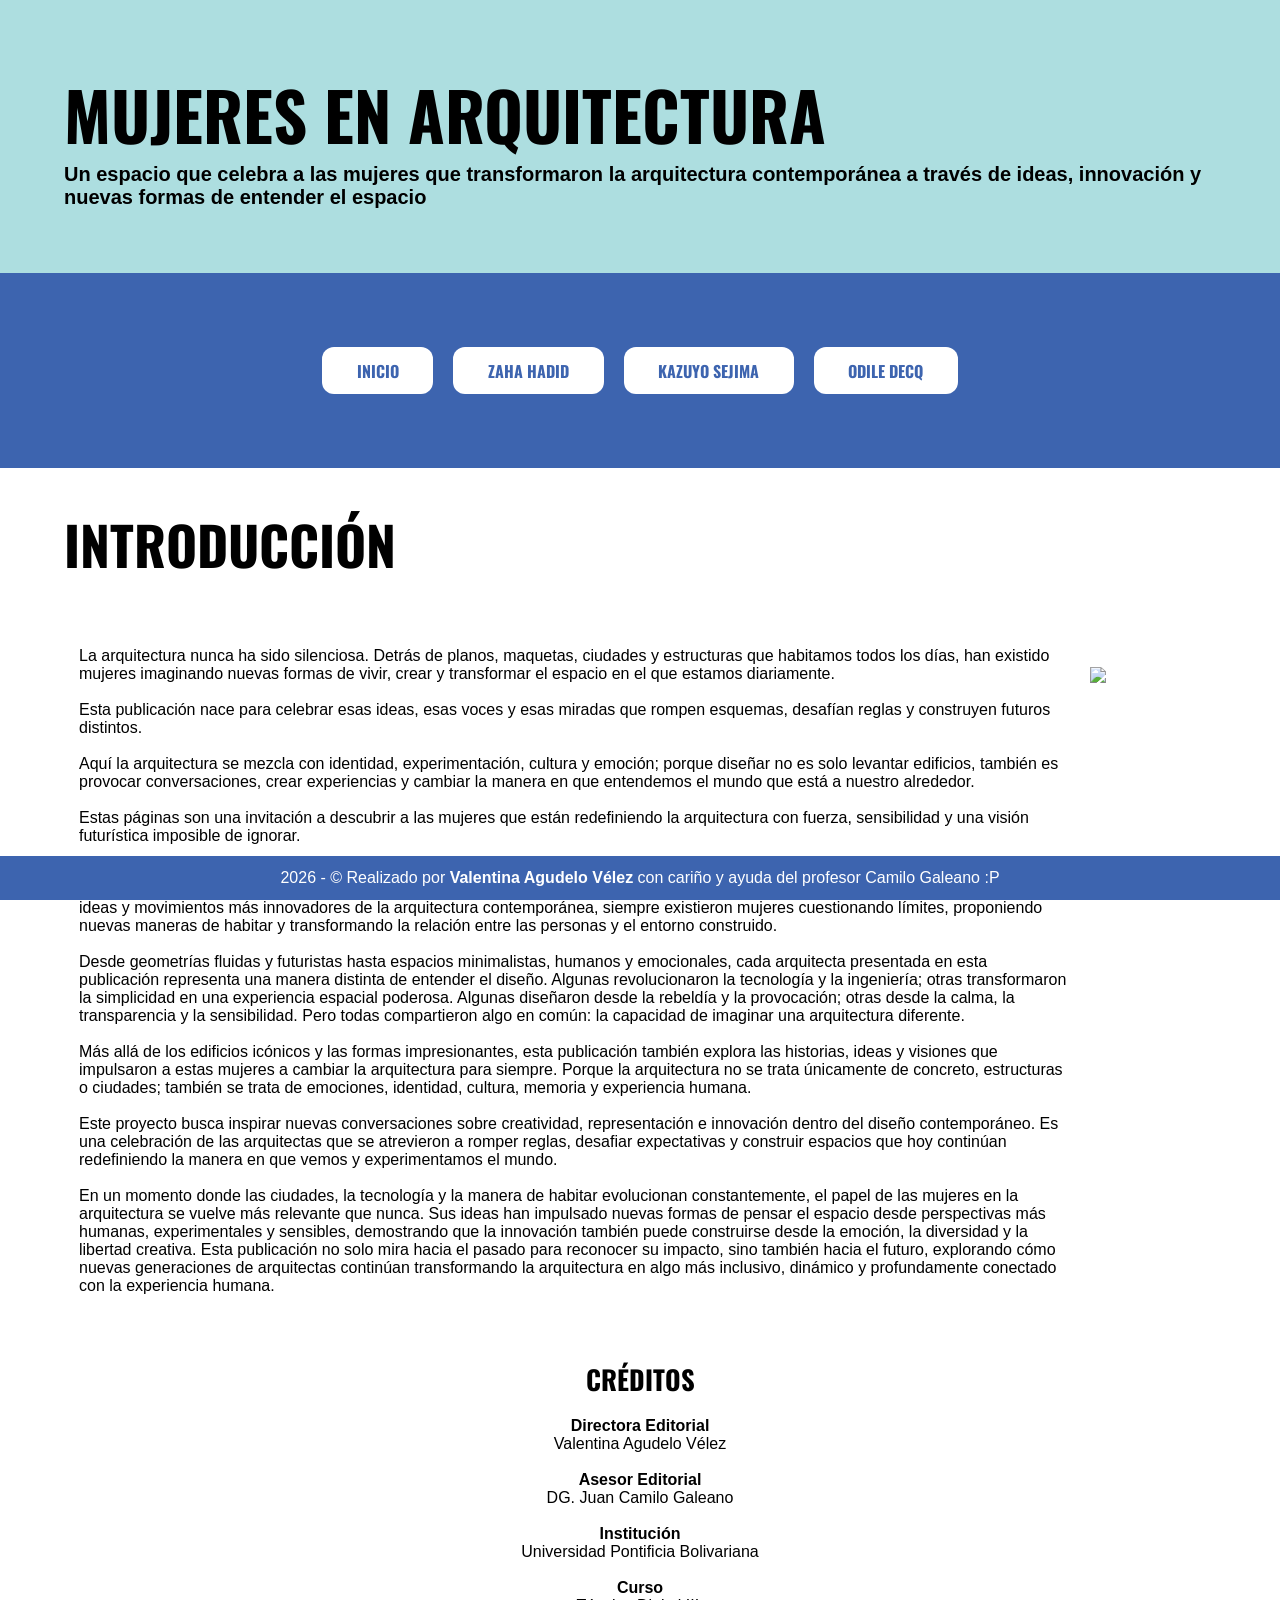
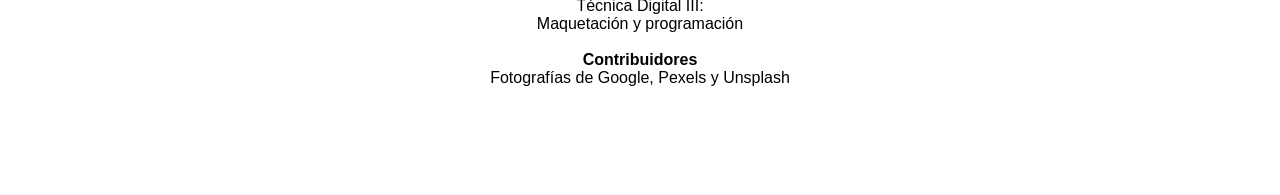
==== index.html @ d0e86b41 "Add files via upload" ====
<!DOCTYPE html>
<html lang="es">
<head>
    <meta charset="UTF-8">
    <meta name="viewport" content="width=device-width, initial-scale=1.0">
    <title>Mujeres en Arquitectura</title>

    <!-- LINK para enlazar los Estilos CSS -->
    <link rel="stylesheet" href="style.css">
    <link rel="preconnect" href="https://fonts.googleapis.com">
    <link rel="preconnect" href="https://fonts.gstatic.com" crossorigin>
    <link href="https://fonts.googleapis.com/css2?family=Google+Sans:ital,opsz,wght@0,17..18,400..700;1,17..18,400..700&family=Oswald:wght@200..700&display=swap" rel="stylesheet">

    <link rel="shortcut icon" href="favicon.png" type="image/x-icon"> 

</head>
<body id="home">

    <!-- Contenido del sitio web visible en el navegador -->
    <header>
        <h1>MUJERES EN ARQUITECTURA</h1>
        <h2 id="descripcion">Un espacio que celebra a las mujeres que transformaron la arquitectura contemporánea a través de ideas, 
innovación y nuevas formas de entender el espacio</h2>
    </header>    
        

        <nav>
            <a href="index.html"><b>INICIO</b></a>
            <a href="seccion1.html"><b>ZAHA HADID</b></a>
            <a href="seccion2.html"><b>KAZUYO SEJIMA</b></a>
            <a href="seccion3.html"><b>ODILE DECQ</b></a>          
        </nav>
        
        <br>
        <br>
        <h2> <span style="padding-left: 5%;">INTRODUCCIÓN</span></h2> 


        <div class="imageflex">
        
             <p class="imageflexcontent">La arquitectura nunca ha sido silenciosa. Detrás de planos, maquetas, ciudades y estructuras que habitamos todos los días, han existido mujeres imaginando nuevas formas de vivir, crear y transformar el espacio en el que estamos diariamente. <br> <br> Esta publicación nace para celebrar esas ideas, esas voces y esas miradas que rompen esquemas, desafían reglas y construyen futuros distintos. <br> <br> Aquí la arquitectura se mezcla con identidad, experimentación, cultura y emoción; porque diseñar no es solo levantar edificios, también es provocar conversaciones, crear experiencias y cambiar la manera en que entendemos el mundo que está a nuestro alrededor. <br> <br> Estas páginas son una invitación a descubrir a las mujeres que están redefiniendo la arquitectura con fuerza, sensibilidad y una visión futurística imposible de ignorar. <br> <br>Durante décadas, muchas de las contribuciones femeninas dentro de la arquitectura fueron minimizadas, invisibilizadas o dejadas en segundo plano dentro de una industria dominada principalmente por figuras masculinas. Sin embargo, detrás de algunos de los espacios, ideas y movimientos más innovadores de la arquitectura contemporánea, siempre existieron mujeres cuestionando límites, proponiendo nuevas maneras de habitar y transformando la relación entre las personas y el entorno construido. <br><br> Desde geometrías fluidas y futuristas hasta espacios minimalistas, humanos y emocionales, cada arquitecta presentada en esta publicación representa una manera distinta de entender el diseño. Algunas revolucionaron la tecnología y la ingeniería; otras transformaron la simplicidad en una experiencia espacial poderosa. Algunas diseñaron desde la rebeldía y la provocación; otras desde la calma, la transparencia y la sensibilidad. Pero todas compartieron algo en común: la capacidad de imaginar una arquitectura diferente. <br><br> Más allá de los edificios icónicos y las formas impresionantes, esta publicación también explora las historias, ideas y visiones que impulsaron a estas mujeres a cambiar la arquitectura para siempre. Porque la arquitectura no se trata únicamente de concreto, estructuras o ciudades; también se trata de emociones, identidad, cultura, memoria y experiencia humana. <br><br> Este proyecto busca inspirar nuevas conversaciones sobre creatividad, representación e innovación dentro del diseño contemporáneo. Es una celebración de las arquitectas que se atrevieron a romper reglas, desafiar expectativas y construir espacios que hoy continúan redefiniendo la manera en que vemos y experimentamos el mundo. <br><br>En un momento donde las ciudades, la tecnología y la manera de habitar evolucionan constantemente, el papel de las mujeres en la arquitectura se vuelve más relevante que nunca. Sus ideas han impulsado nuevas formas de pensar el espacio desde perspectivas más humanas, experimentales y sensibles, demostrando que la innovación también puede construirse desde la emoción, la diversidad y la libertad creativa. Esta publicación no solo mira hacia el pasado para reconocer su impacto, sino también hacia el futuro, explorando cómo nuevas generaciones de arquitectas continúan transformando la arquitectura en algo más inclusivo, dinámico y profundamente conectado con la experiencia humana.
</p> 

             <img src="Intro.png">

        </div>
        
        <h3>CRÉDITOS</h3> <br>
        <p id="creditos"> 
           <b>Directora Editorial </b>  <br>
            Valentina Agudelo Vélez <br> <br>
 
            <b> Asesor Editorial</b><br>
            DG. Juan Camilo Galeano <br> <br>

            <b> Institución</b><br>
            Universidad Pontificia Bolivariana <br> <br>

            <b> Curso</b> <br>
            Técnica Digital III: <br>
            Maquetación y programación <br> <br>

            <b> Contribuidores</b> <br>
            Fotografías de Google, Pexels y Unsplash</p> 
            <br>
 <br><br><br> <br><br>
            <footer>
            <p>2026 - © Realizado por <b>Valentina Agudelo Vélez</b> con cariño y ayuda del profesor Camilo Galeano :P</p>
        </footer>
    
</body>

</html>
---- style.css ----
/* ------------------------------------- */
/* Reinicio de los estilos para borrar modificaciones del navegador */
/* ------------------------------------- */

*{
    margin: 0;
    padding: 0;
    box-sizing: border-box;
    font-size: 100%;
}


/* ------------------------------------- */
/* Estilos para el HOME */
/* ------------------------------------- */

footer {
  position: fixed;
  left: 0;
  bottom: 0;
  width: 100%;
}

img{
    object-fit: contain;
    align-self: flex-start;
}

p#creditos{
    text-align: center;
}

h3{
    font-family: "Oswald", sans-serif;
    font-size: 20pt;
    text-align: center;
}

h1{
    font-family: "Oswald", sans-serif;
    font-size: 50pt;
    text-align: left;
}

h2{
    font-family: "Oswald", sans-serif;
    font-size: 40pt;
    text-align: left;
}

h2#descripcion{
    font-family: "Google Sans", sans-serif;
    font-size: 15pt;
    text-align: left;
}

p{
    font-family: "Google Sans", sans-serif;
}

nav{
    display: flex;
    align-items: center;
    justify-content: center;
}

nav a{
    font-family: "Oswald", sans-serif;
    font-size: 12pt;
    padding: 1% 3%;
    text-decoration: none;
    color: rgb(61, 100, 175);
    background-color: rgb(255, 255, 255);
    margin: 10px;
    border-radius: 12px;
}

/* ------------------------------------- */
/* Estilos para las secciones */
/* ------------------------------------- */

main{
    display: grid;
    grid-template-columns: 1fr;
    grid-template-rows: auto;
}

header{
    background-color: rgb(173, 222, 224);
    padding: 5%;
}

nav{
    background-color: rgb(61, 100, 175);
    padding: 5%;

}

section#Zaha{
    font-family: Arial, Helvetica, sans-serif;
    height: 3400px; /* Esta propiedad se puede cambiar según el alto del contenido */ 
    background-color: rgb(255, 255, 255);
    padding: 5%;
}

section#Kazuyo{
    font-family: Arial, Helvetica, sans-serif;
    height: 3250px; /* Esta propiedad se puede cambiar según el alto del contenido */ 
    background-color: rgb(255, 255, 255);
    padding: 5%;
}

section#Odile{
    font-family: Arial, Helvetica, sans-serif;
    height: 2350px; /* Esta propiedad se puede cambiar según el alto del contenido */ 
    background-color: rgb(255, 255, 255);
    padding: 5%;
}

footer{
    font-family: Arial, Helvetica, sans-serif;
    background-color:rgb(61, 100, 175); 
    color: white;
    padding: 1%;
    text-align: center;
}

a{
    font-family: "Google Sans", sans-serif;
    color:rgb(61, 100, 175) ;
}

img{
    width: 50%; 
    padding: 20px;
}

img#portada{
    width: 100%;
}

img#kazuyo{
    display: block;
    width: 80%;
    margin-right: auto;
    margin-left: auto;
}

.imageflex { display: flex; padding: 5%;}
.imageflexsection { display:flex;}
.imageflexcontent { margin-left: 15px; margin-top: 20; }


.oswald-bold {
  font-family: "Oswald", sans-serif;
  font-optical-sizing: auto;
  font-weight: 700;
  font-style: normal;
}

.google-sans-regular {
  font-family: "Google Sans", sans-serif;
  font-optical-sizing: auto;
  font-weight: 550;
  font-style: normal;
  font-variation-settings:
    "GRAD" 0;
}
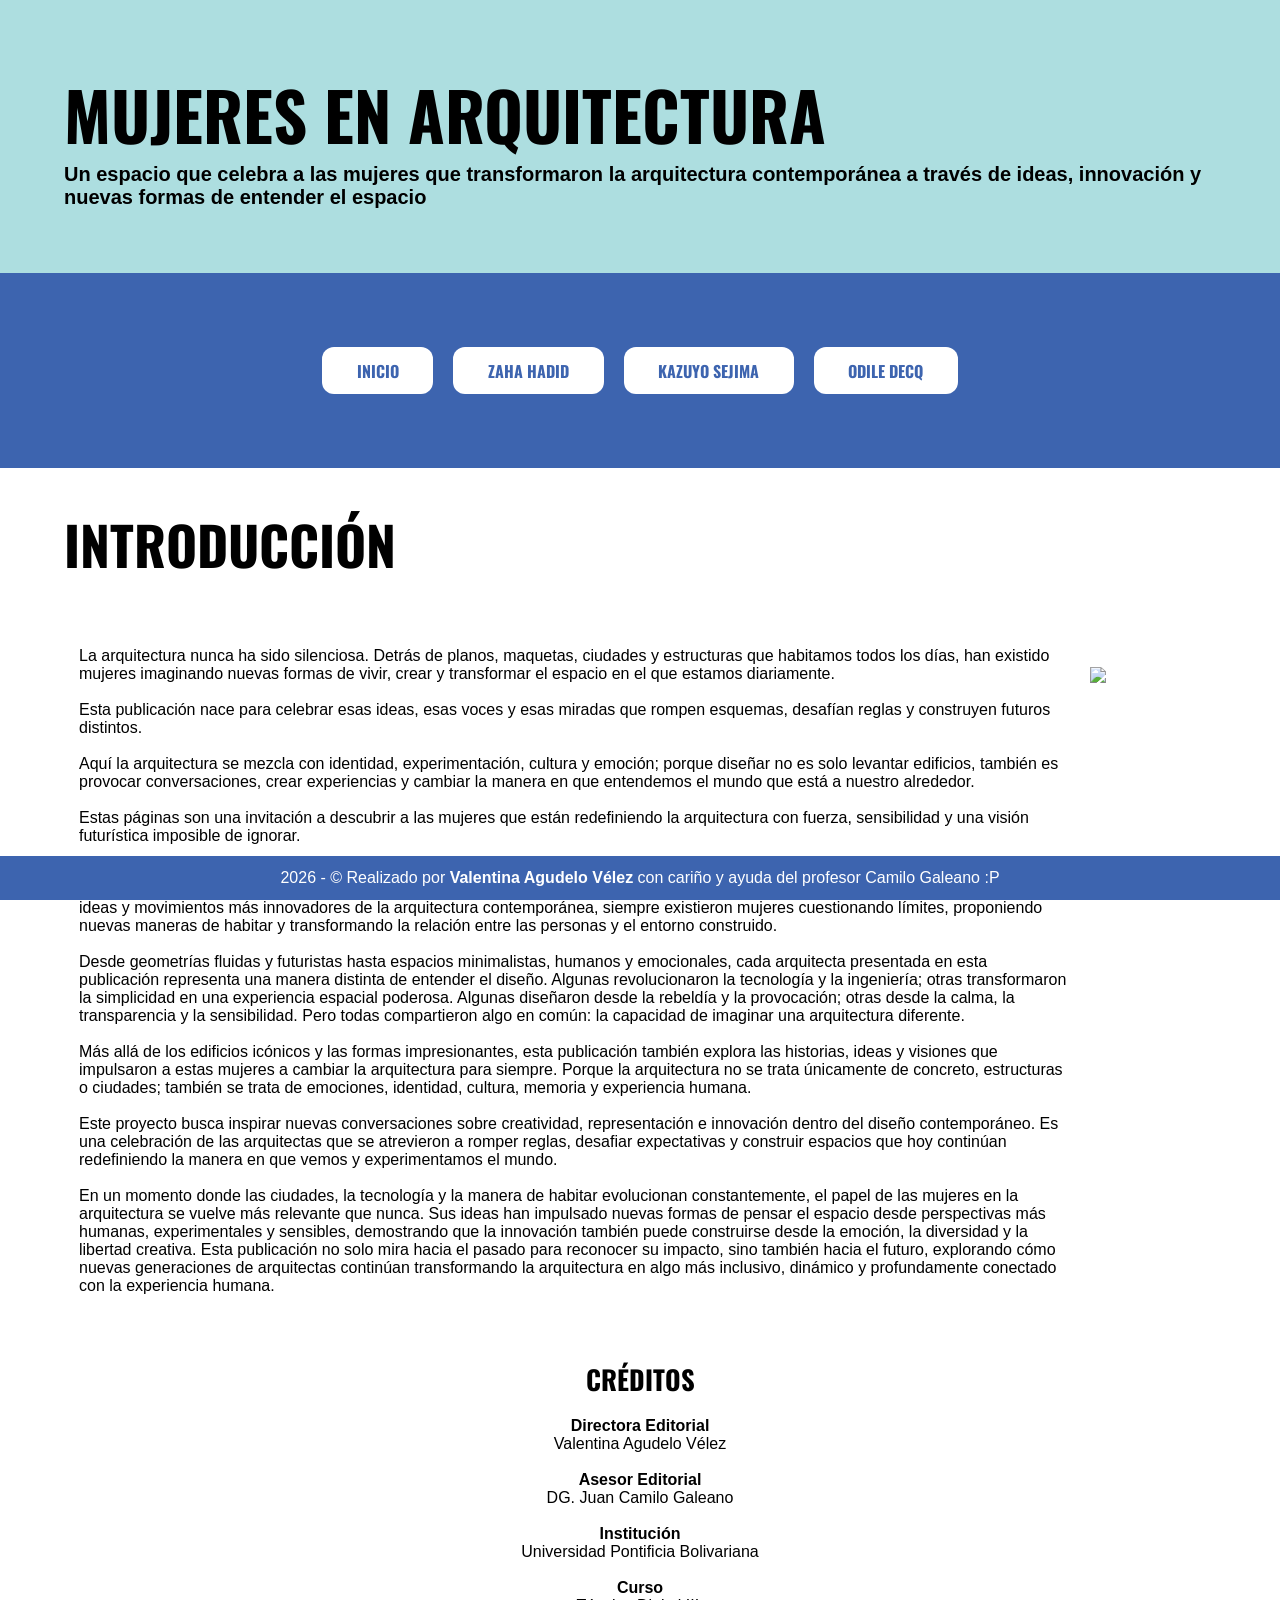
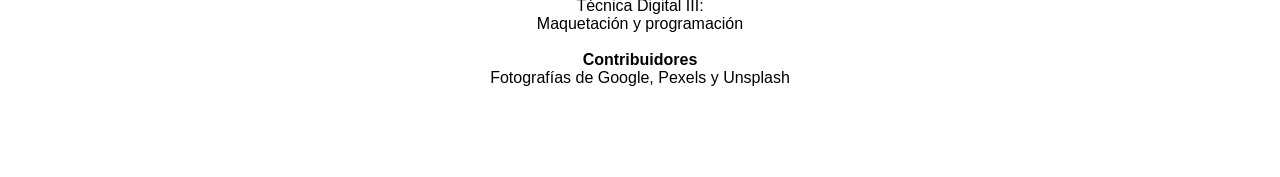
==== commit 10dc9290: "Add files via upload" ====
--- a/index.html
+++ b/index.html
@@ -62,8 +62,8 @@
 
             <b> Contribuidores</b> <br>
             Fotografías de Google, Pexels y Unsplash</p> 
-            <br>
- <br><br><br> <br><br>
+            <br><br><br><br><br>
+
             <footer>
             <p>2026 - © Realizado por <b>Valentina Agudelo Vélez</b> con cariño y ayuda del profesor Camilo Galeano :P</p>
         </footer>
